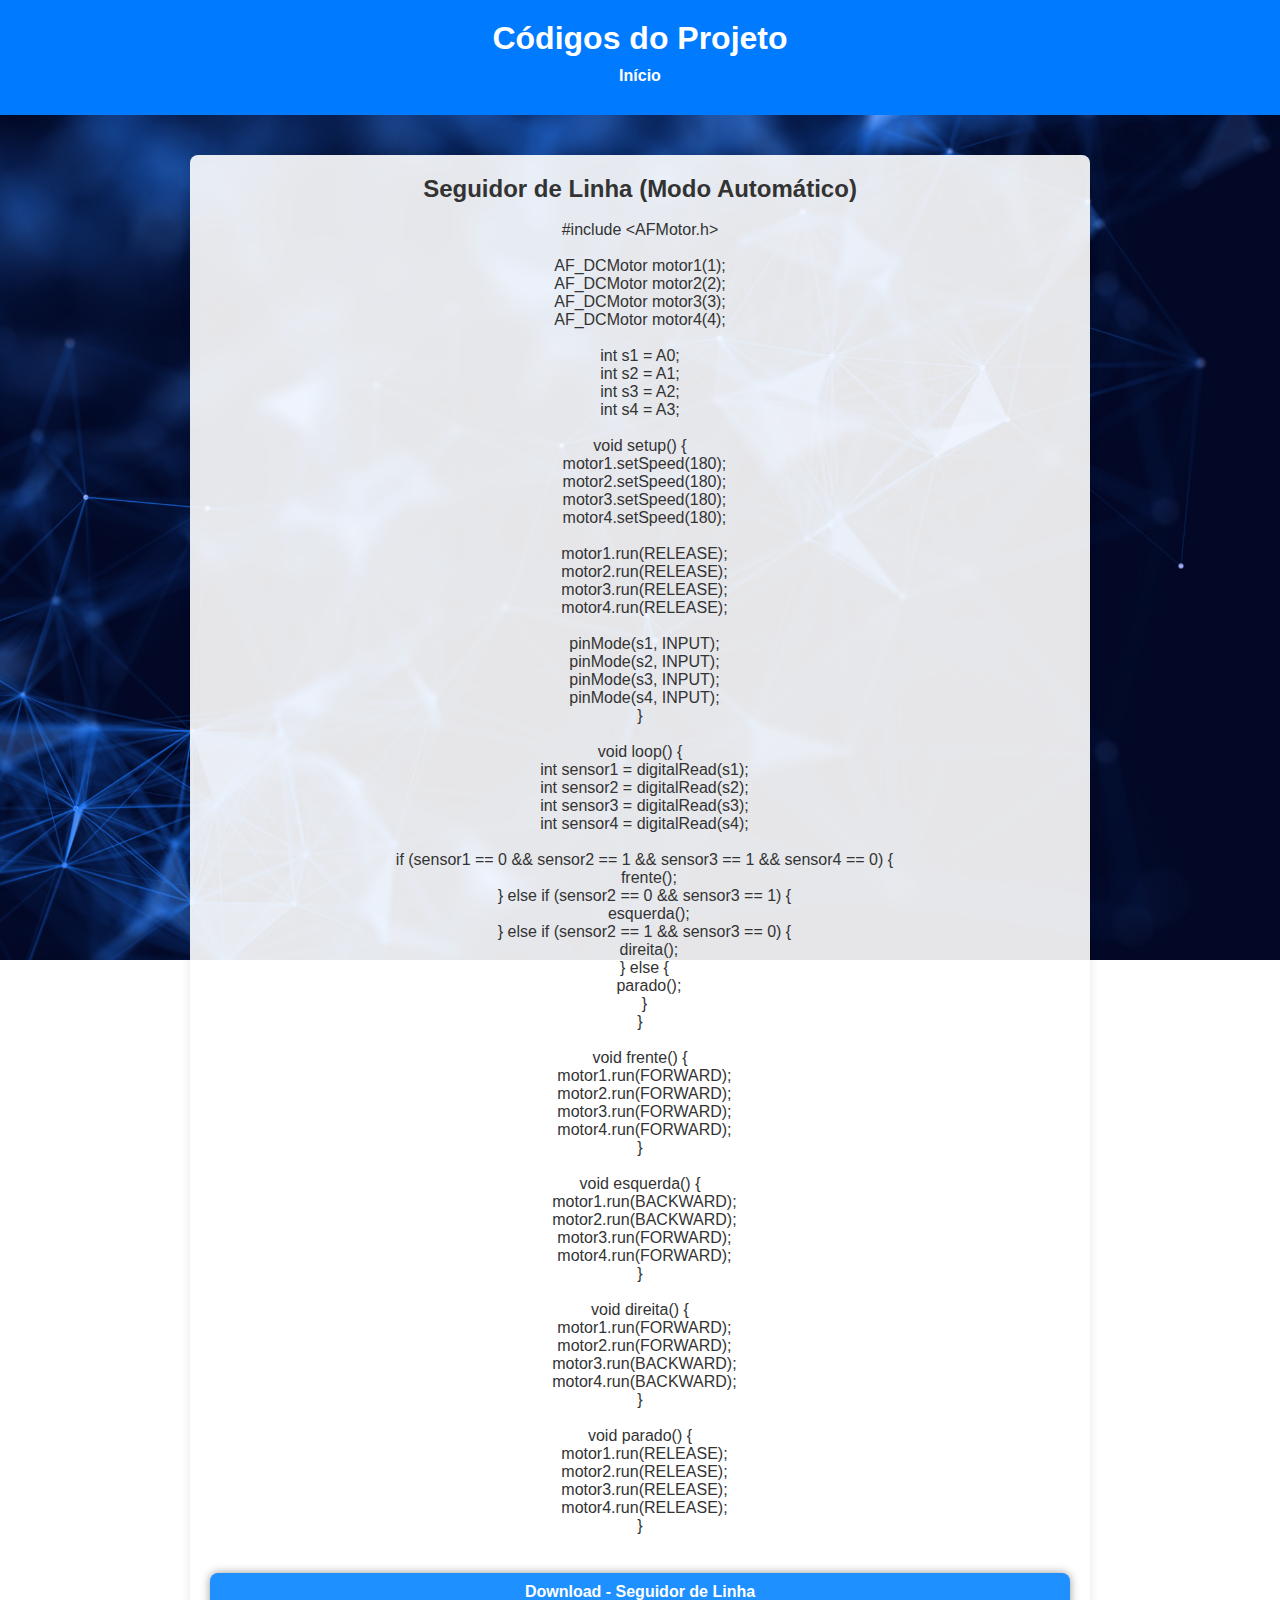
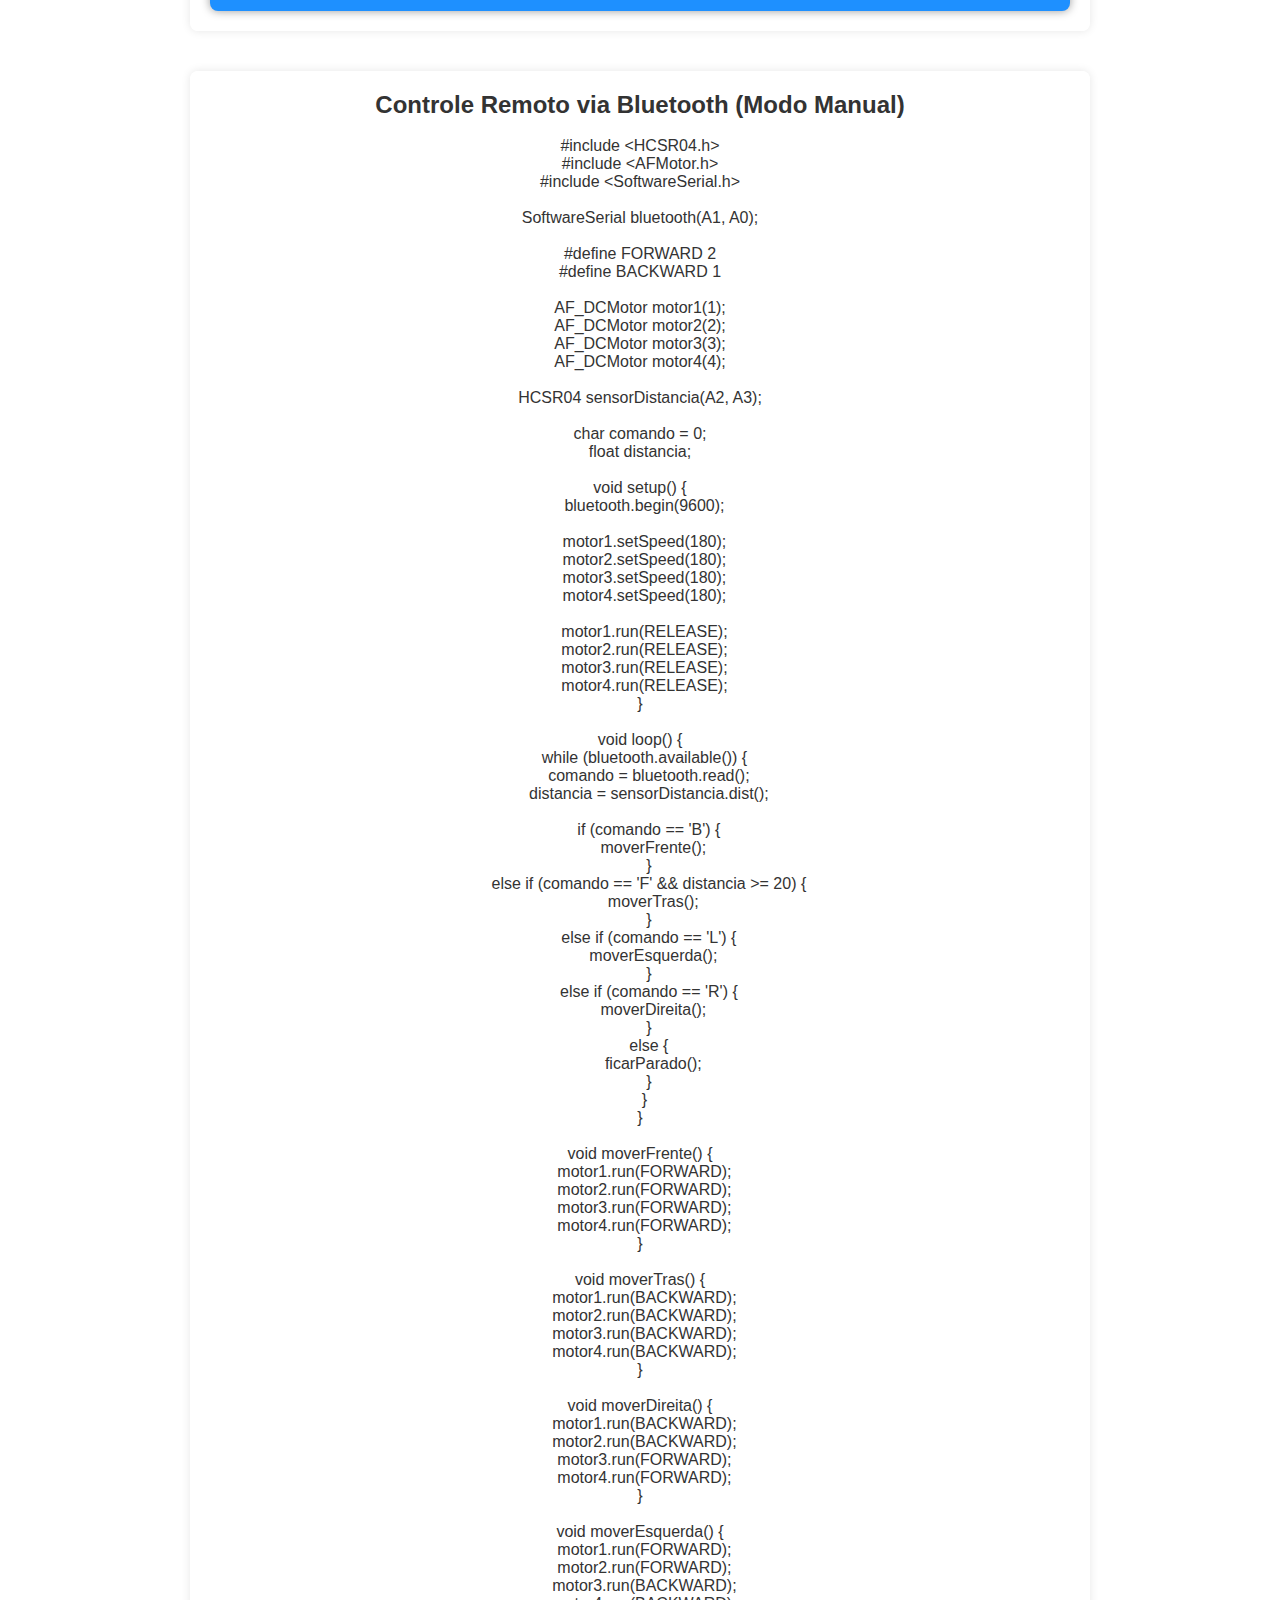
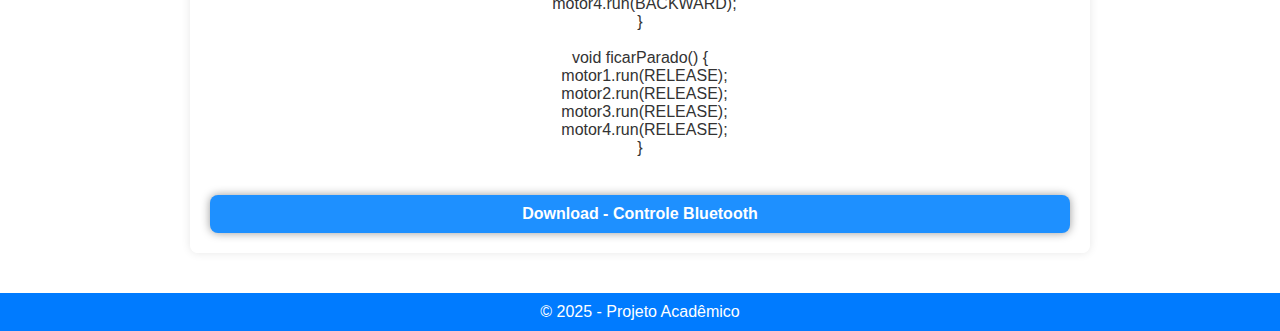
==== codigos.html @ 5f2bebef "Add files via upload" ====
<!DOCTYPE html>
<html lang="pt-BR">
<head>
  <meta charset="UTF-8" />
  <meta name="viewport" content="width=device-width, initial-scale=1.0"/>
  <title>Códigos do Projeto</title>
  <link rel="stylesheet" href="style.css" />
</head>
<body>
  <header>
    <h1>Códigos do Projeto</h1>
    <nav>
      <ul>
        <li><a href="index.html">Início</a></li>
      </ul>
    </nav>
  </header>

  <section id="codigo">
    <h2>Seguidor de Linha (Modo Automático)</h2>
    <pre><code>
#include &lt;AFMotor.h&gt;

AF_DCMotor motor1(1);
AF_DCMotor motor2(2);
AF_DCMotor motor3(3);
AF_DCMotor motor4(4);

int s1 = A0;
int s2 = A1;
int s3 = A2;
int s4 = A3;

void setup() {
  motor1.setSpeed(180);
  motor2.setSpeed(180);
  motor3.setSpeed(180);
  motor4.setSpeed(180);

  motor1.run(RELEASE);
  motor2.run(RELEASE);
  motor3.run(RELEASE);
  motor4.run(RELEASE);

  pinMode(s1, INPUT);
  pinMode(s2, INPUT);
  pinMode(s3, INPUT);
  pinMode(s4, INPUT);
}

void loop() {
  int sensor1 = digitalRead(s1);
  int sensor2 = digitalRead(s2);
  int sensor3 = digitalRead(s3);
  int sensor4 = digitalRead(s4);

  if (sensor1 == 0 && sensor2 == 1 && sensor3 == 1 && sensor4 == 0) {
    frente();
  } else if (sensor2 == 0 && sensor3 == 1) {
    esquerda();
  } else if (sensor2 == 1 && sensor3 == 0) {
    direita();
  } else {
    parado();
  }
}

void frente() {
  motor1.run(FORWARD);
  motor2.run(FORWARD);
  motor3.run(FORWARD);
  motor4.run(FORWARD);
}

void esquerda() {
  motor1.run(BACKWARD);
  motor2.run(BACKWARD);
  motor3.run(FORWARD);
  motor4.run(FORWARD);
}

void direita() {
  motor1.run(FORWARD);
  motor2.run(FORWARD);
  motor3.run(BACKWARD);
  motor4.run(BACKWARD);
}

void parado() {
  motor1.run(RELEASE);
  motor2.run(RELEASE);
  motor3.run(RELEASE);
  motor4.run(RELEASE);
}
    </code></pre>
    <a href="downloads/seguidor.ino" download class="botao-download">Download - Seguidor de Linha</a>
  </section>

  <section id="codigo">
    <h2>Controle Remoto via Bluetooth (Modo Manual)</h2>
    <pre><code>
#include &lt;HCSR04.h&gt;
#include &lt;AFMotor.h&gt;
#include &lt;SoftwareSerial.h&gt;

SoftwareSerial bluetooth(A1, A0);

#define FORWARD 2
#define BACKWARD 1

AF_DCMotor motor1(1);
AF_DCMotor motor2(2);
AF_DCMotor motor3(3);
AF_DCMotor motor4(4);

HCSR04 sensorDistancia(A2, A3);

char comando = 0;
float distancia;

void setup() {
  bluetooth.begin(9600);

  motor1.setSpeed(180);
  motor2.setSpeed(180);
  motor3.setSpeed(180);
  motor4.setSpeed(180);

  motor1.run(RELEASE);
  motor2.run(RELEASE);
  motor3.run(RELEASE);
  motor4.run(RELEASE);
}

void loop() {
  while (bluetooth.available()) {
    comando = bluetooth.read();
    distancia = sensorDistancia.dist();

    if (comando == 'B') {
      moverFrente();
    }
    else if (comando == 'F' && distancia >= 20) {
      moverTras();
    }
    else if (comando == 'L') {
      moverEsquerda();
    }
    else if (comando == 'R') {
      moverDireita();
    }
    else {
      ficarParado();
    }
  }
}

void moverFrente() {
  motor1.run(FORWARD);
  motor2.run(FORWARD);
  motor3.run(FORWARD);
  motor4.run(FORWARD);
}

void moverTras() {
  motor1.run(BACKWARD);
  motor2.run(BACKWARD);
  motor3.run(BACKWARD);
  motor4.run(BACKWARD);
}

void moverDireita() {
  motor1.run(BACKWARD);
  motor2.run(BACKWARD);
  motor3.run(FORWARD);
  motor4.run(FORWARD);
}

void moverEsquerda() {
  motor1.run(FORWARD);
  motor2.run(FORWARD);
  motor3.run(BACKWARD);
  motor4.run(BACKWARD);
}

void ficarParado() {
  motor1.run(RELEASE);
  motor2.run(RELEASE);
  motor3.run(RELEASE);
  motor4.run(RELEASE);
}
    </code></pre>
    <a href="downloads/controle_bluetooth.ino" download class="botao-download">Download - Controle Bluetooth</a>
  </section>

  <footer>
    <p>&copy; 2025 - Projeto Acadêmico</p>
  </footer>
</body>
</html>
---- style.css ----
/* Reset de estilos */
* {
    margin: 0;
    padding: 0;
    box-sizing: border-box;
    font-family: Arial, sans-serif;
}

body {
    background-image: url("imagens/fundo.jpg");
    background-size: cover;
    background-attachment: fixed;
    background-repeat: no-repeat;
    color: #333;
    text-align: center;
}

header {
    background-color: #007BFF;
    color: white;
    padding: 20px;
}

nav ul {
    list-style: none;
    padding: 10px;
}

nav ul li {
    display: inline;
    margin: 0 15px;
}

nav ul li a {
    color: white;
    text-decoration: none;
    font-weight: bold;
}

section {
    padding: 20px;
    margin: 40px auto;
    max-width: 900px;
    background: rgba(255, 255, 255, 0.9);
    border-radius: 8px;
    box-shadow: 0px 0px 10px rgba(0, 0, 0, 0.1);
    transition: all 0.3s ease-in-out;
}

section img {
    max-width: 100%;
    margin-top: 20px;
    border-radius: 8px;
}

footer {
    background: #007BFF;
    color: white;
    padding: 10px;
    margin-top: 40px;
}

/* Carrossel */
.carrossel {
    position: relative;
    max-width: 100%;
    margin: 20px auto;
    overflow: hidden;
    display: flex;
    justify-content: center;
    align-items: center;
}

.carrossel-imagens {
    display: flex;
    transition: transform 0.5s ease;
}

.item {
    display: none;
    text-align: center;
    padding: 10px;
}

.item img {
    width: 100%;
    max-width: 450px;
    margin: 0 auto;
    border-radius: 8px;
}

.item .descricao {
    margin-top: 10px;
    font-size: 15px;
    color: #555;
    max-width: 450px;
    margin-left: auto;
    margin-right: auto;
}

/* Botões do carrossel */
button {
    position: absolute;
    top: 50%;
    transform: translateY(-50%);
    background-color: rgba(0, 0, 0, 0.5);
    color: white;
    border: none;
    padding: 10px;
    font-size: 24px;
    cursor: pointer;
    border-radius: 50%;
    z-index: 10;
}

.prev {
    left: 10px;
}

.next {
    right: 10px;
}

button:hover {
    background-color: rgba(0, 0, 0, 0.8);
}
.codigo-container .codigo {
    background-color: #000;     /* Fundo preto */
    padding: 20px;              /* Espaço interno */
    border-radius: 5px;         /* Cantos arredondados */
    text-align: left;           /* Texto à esquerda */
    margin: 20px auto 20px 0;   /* Joga o bloco pro lado esquerdo, mas ainda com margem */
    max-width: 100%;            /* Ocupa toda a largura disponível dentro da margem */
}
.codigo-bloco {
    background-color: #000;
    padding: 30px;
    margin: 30px auto;
    border-radius: 10px;
    max-width: 900px;
    overflow-x: auto;
    text-align: left;
    position: relative;
}

/* Estilo do texto do código */
.codigo-bloco pre {
    color: #259616; /* Letras brancas dentro do código */
    background: transparent;
    margin: 0;
    white-space: pre-wrap; /* Permite quebra de linha sem perder formatação */
    font-family: 'Courier New', Courier, monospace;
}

/* Estilo do botão */
.botao-download {
    display: block;
    margin: 20px auto 0; /* Centraliza horizontalmente */
    padding: 10px 20px;
    background-color: #1e90ff;
    color: white;
    text-decoration: none;
    border-radius: 8px;
    font-weight: bold;
    transition: transform 0.2s ease, background-color 0.3s ease;
    text-align: center;
    box-shadow: 0 0 10px rgba(0,0,0,0.4);
}

/* Animação no hover */
.botao-download:hover {
    background-color: #3ea0ff;
    transform: scale(1.05);
}
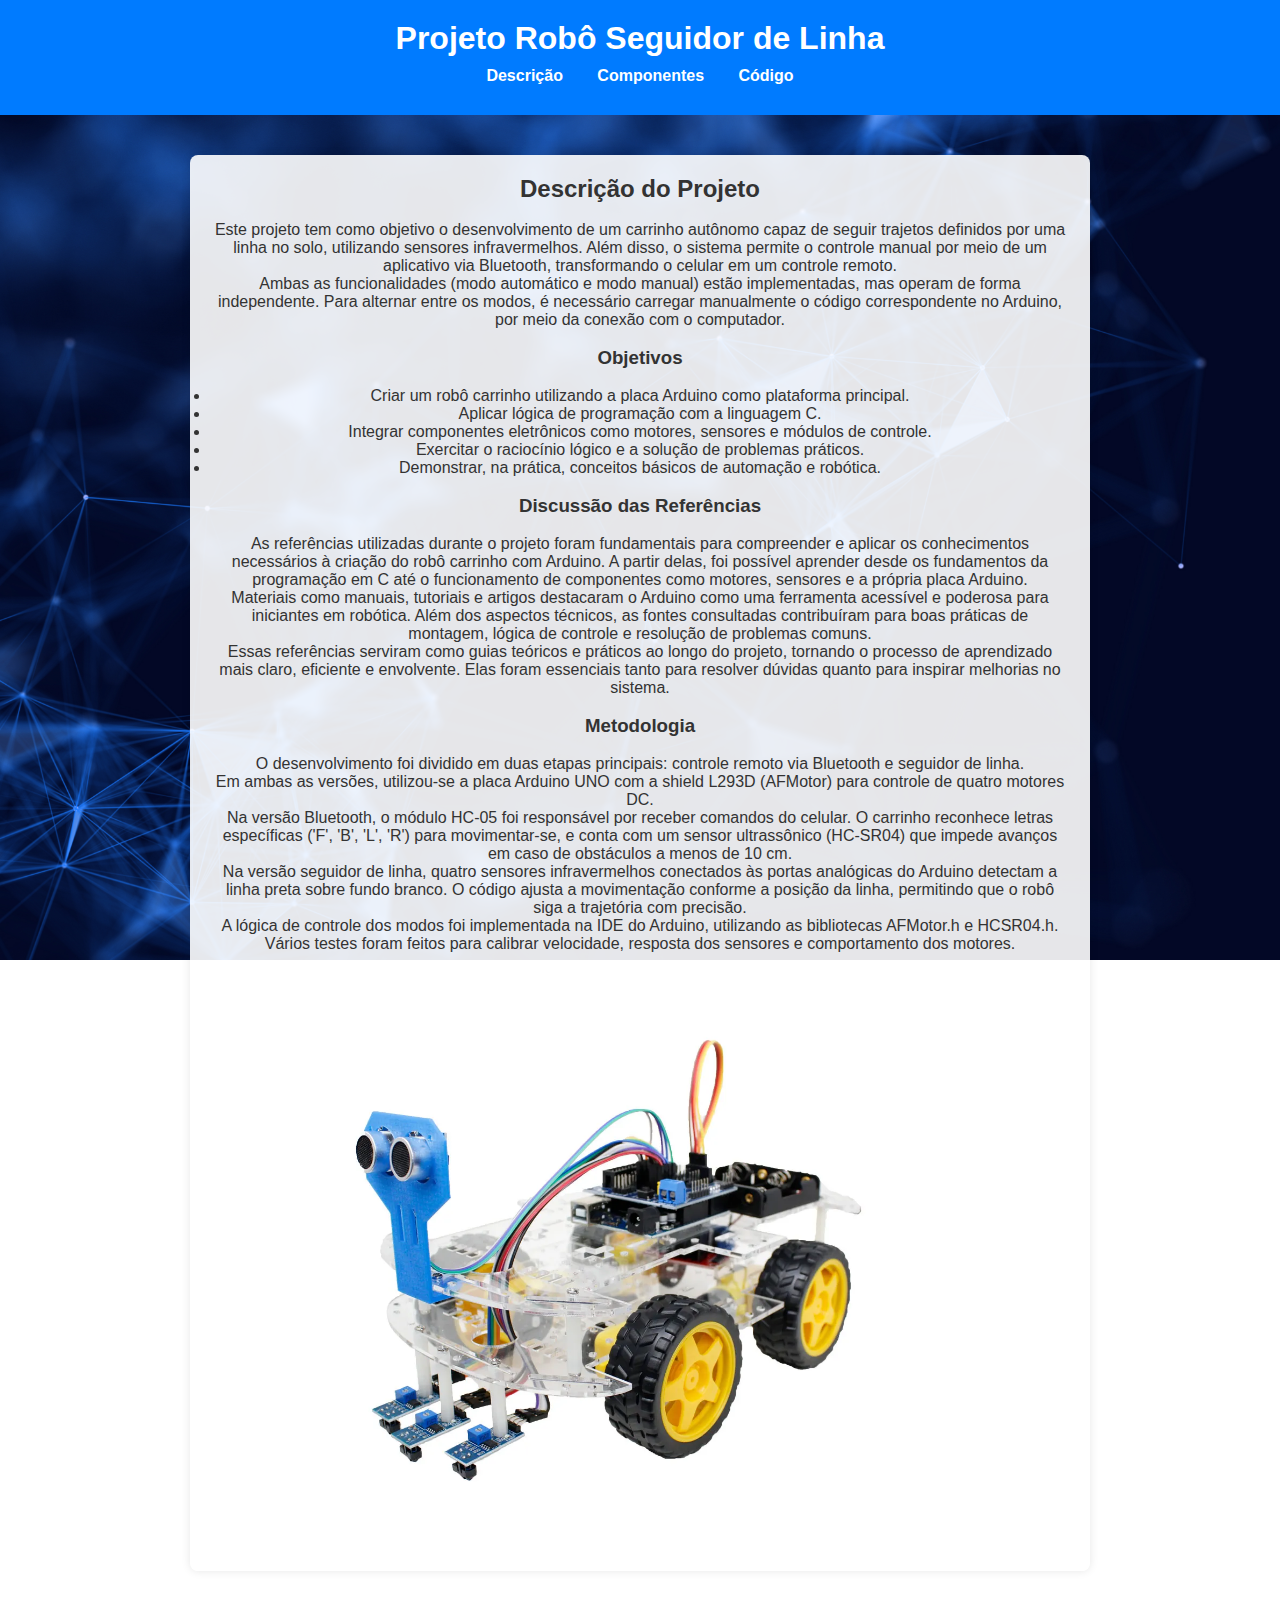
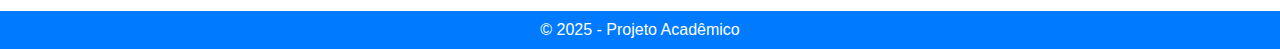
==== commit 7d5cfb3d: "Update codigos.html" ====
--- a/codigos.html
+++ b/codigos.html
@@ -1,70 +1,168 @@
 <!DOCTYPE html>
 <html lang="pt-BR">
 <head>
-  <meta charset="UTF-8" />
-  <meta name="viewport" content="width=device-width, initial-scale=1.0"/>
-  <title>Códigos do Projeto</title>
-  <link rel="stylesheet" href="style.css" />
+    <meta charset="UTF-8">
+    <meta name="viewport" content="width=device-width, initial-scale=1.0">
+    <title>Projeto Carrinho Seguidor de Linha</title>
+    <link rel="stylesheet" href="style.css">
 </head>
 <body>
-  <header>
-    <h1>Códigos do Projeto</h1>
-    <nav>
-      <ul>
-        <li><a href="index.html">Início</a></li>
-      </ul>
-    </nav>
-  </header>
-
-  <section id="codigo">
-    <h2>Seguidor de Linha (Modo Automático)</h2>
-    <pre><code>
-#include &lt;AFMotor.h&gt;
-
+    <header>
+        <h1>Projeto Robô Seguidor de Linha</h1>
+        <nav>
+            <ul>
+                <li><a href="#descricao">Descrição</a></li>
+                <li><a href="#componentes">Componentes</a></li>
+                <li><a href="#codigo">Código</a></li>
+            </ul>
+        </nav>
+    </header>
+
+    <section id="descricao">
+
+        <h2>Descrição do Projeto</h2>
+        <br>
+        <p>Este projeto tem como objetivo o desenvolvimento de um carrinho autônomo capaz de seguir trajetos definidos por uma linha no solo, utilizando sensores infravermelhos. Além disso, o sistema permite o controle manual por meio de um aplicativo via Bluetooth, transformando o celular em um controle remoto.</p>
+
+        <p>Ambas as funcionalidades (modo automático e modo manual) estão implementadas, mas operam de forma independente. Para alternar entre os modos, é necessário carregar manualmente o código correspondente no Arduino, por meio da conexão com o computador.</p>
+        <br>
+        <h3>Objetivos</h3>
+        <br>
+        <ul>
+            <li>Criar um robô carrinho utilizando a placa Arduino como plataforma principal.</li>
+            <li>Aplicar lógica de programação com a linguagem C.</li>
+            <li>Integrar componentes eletrônicos como motores, sensores e módulos de controle.</li>
+            <li>Exercitar o raciocínio lógico e a solução de problemas práticos.</li>
+            <li>Demonstrar, na prática, conceitos básicos de automação e robótica.</li>
+        </ul>
+        <br>
+        <h3>Discussão das Referências</h3>
+        <br>
+        <p>As referências utilizadas durante o projeto foram fundamentais para compreender e aplicar os conhecimentos necessários à criação do robô carrinho com Arduino. A partir delas, foi possível aprender desde os fundamentos da programação em C até o funcionamento de componentes como motores, sensores e a própria placa Arduino.</p>
+        
+        <p>Materiais como manuais, tutoriais e artigos destacaram o Arduino como uma ferramenta acessível e poderosa para iniciantes em robótica. Além dos aspectos técnicos, as fontes consultadas contribuíram para boas práticas de montagem, lógica de controle e resolução de problemas comuns.</p>
+        
+        <p>Essas referências serviram como guias teóricos e práticos ao longo do projeto, tornando o processo de aprendizado mais claro, eficiente e envolvente. Elas foram essenciais tanto para resolver dúvidas quanto para inspirar melhorias no sistema.</p>
+        <br>
+        <h3>Metodologia</h3>
+        <br>
+        <p>O desenvolvimento foi dividido em duas etapas principais: controle remoto via Bluetooth e seguidor de linha.</p>
+
+        <p>Em ambas as versões, utilizou-se a placa Arduino UNO com a shield L293D (AFMotor) para controle de quatro motores DC.</p>
+
+        <p>Na versão Bluetooth, o módulo HC-05 foi responsável por receber comandos do celular. O carrinho reconhece letras específicas ('F', 'B', 'L', 'R') para movimentar-se, e conta com um sensor ultrassônico (HC-SR04) que impede avanços em caso de obstáculos a menos de 10 cm.</p>
+
+        <p>Na versão seguidor de linha, quatro sensores infravermelhos conectados às portas analógicas do Arduino detectam a linha preta sobre fundo branco. O código ajusta a movimentação conforme a posição da linha, permitindo que o robô siga a trajetória com precisão.</p>
+
+        <p>A lógica de controle dos modos foi implementada na IDE do Arduino, utilizando as bibliotecas <code>AFMotor.h</code> e <code>HCSR04.h</code>. Vários testes foram feitos para calibrar velocidade, resposta dos sensores e comportamento dos motores.</p>
+
+        <img src="imagens/Robo.jpg" alt="Carrinho Seguidor de Linha">
+    </section>
+
+    <section id="componentes">
+        <h2>Componentes do Projeto</h2>
+        <div class="carrossel">
+            <div class="carrossel-imagens">
+                <div class="item">
+                    <img src="imagens/arduino.jpg" alt="Arduino Uno">
+                    <p class="descricao"><strong>Arduino Uno</strong> — Microcontrolador ATmega328P responsável por processar os dados dos sensores e controlar os atuadores do carrinho.</p>
+                </div>
+                <div class="item">
+                    <img src="imagens/sensorinfravermelho.jpg" alt="Sensor de Linha">
+                    <p class="descricao"><strong>Sensores de Linha</strong> — Dispositivos ópticos que detectam contraste (geralmente preto/branco) para permitir o seguimento preciso da trajetória.</p>
+                </div>
+                <div class="item">
+                    <img src="imagens/motorshield.jpg" alt="Shield L293D">
+                    <p class="descricao"><strong>Shield L293D</strong> — Ponte H baseada no CI L293D que permite o controle de velocidade e direção dos motores DC conectados.</p>
+                </div>
+                <div class="item">
+                    <img src="imagens/motordc.jpg" alt="Motor DC">
+                    <p class="descricao"><strong>Motores DC</strong> — Motores elétricos usados para a movimentação do carrinho, controlados por sinais PWM via ponte H.</p>
+                </div>
+                <div class="item">
+                    <img src="imagens/modulo.jpg" alt="Módulo Bluetooth HC-05">
+                    <p class="descricao"><strong>Módulo Bluetooth HC-05</strong> — Interface serial sem fio que permite o controle do carrinho por meio de um aplicativo no celular.</p>
+                </div>
+                <div class="item">
+                    <img src="imagens/Sensordistancia.jpg" alt="Sensor Ultrassônico">
+                    <p class="descricao"><strong>Sensor Ultrassônico HC-SR04</strong> — Mede a distância até obstáculos utilizando pulsos de som, útil para evitar colisões em modo manual.</p>
+                </div>
+                <div class="item">
+                    <img src="imagens/protoboard.jpg" alt="Protoboard e Jumpers">
+                    <p class="descricao"><strong>Protoboard e Fios Jumpers</strong> — Facilita a montagem de circuitos temporários e conexões entre módulos sem necessidade de solda.</p>
+                </div>
+                <div class="item">
+                    <img src="imagens/suportepilhas.jpg" alt="Bateria">
+                    <p class="descricao"><strong>Bateria (Pack ou Li-Ion)</strong> — Fonte de energia para alimentar todos os componentes eletrônicos do carrinho.</p>
+                </div>
+            </div>
+            <button class="prev" onclick="mudarImagem(-1)">&#10094;</button>
+            <button class="next" onclick="mudarImagem(1)">&#10095;</button>
+        </div>
+    </section>
+
+    <section id="codigo">
+        <h2>Código Fonte</h2>
+
+        <h3>Código do Controle Remoto:</h3>
+        <div class="codigo-bloco">
+<pre>
+#include &lt;HCSR04.h&gt; // INCLUI BIBLIOTECA HCSR04
+#include &lt;AFMotor.h&gt; // INCLUI A BIBLIOTECA DA MOTOR SHIELD
+#include &lt;SoftwareSerial.h&gt; // INCLUI SERIAL DO BLUETOOTH
+SoftwareSerial bluetooth(A1, A0); // RX(TX DO MÓDULO BT), TX(RX DO MÓDULO BT)
+
+#define FORWARD 2 //VALOR DA BIBLIOTECA 1
+#define BACKWARD 1 //VALOR DA BIBLIOTECA 2
+
+// INSTANCIANDO MOTORES
 AF_DCMotor motor1(1);
 AF_DCMotor motor2(2);
 AF_DCMotor motor3(3);
 AF_DCMotor motor4(4);
 
-int s1 = A0;
-int s2 = A1;
-int s3 = A2;
-int s4 = A3;
+// INNCIANDO SENSOR ULTRASONICO
+HCSR04 sensorDistancia(A2, A3); //PINO TRIGGER, PINO ECHO
+
+// VARIÁVEL PARA RECEBER COMANDO DO BLUETOOTH
+char comando = 0;
+
+// VARIÁVEL PARA ARMAZENAR DISTANCIA MEDIDA NO SENSOR
+float distancia;
 
 void setup() {
+  bluetooth.begin(9600); //INICIA COMUNICAÇÃO SERIAL DO BLUETOOTH
+  //Serial.begin(9600); //INICIA SERIAL MONITOR
+
+  // Define velocidade dos motores
   motor1.setSpeed(180);
   motor2.setSpeed(180);
   motor3.setSpeed(180);
   motor4.setSpeed(180);
-
-  motor1.run(RELEASE);
-  motor2.run(RELEASE);
-  motor3.run(RELEASE);
-  motor4.run(RELEASE);
-
-  pinMode(s1, INPUT);
-  pinMode(s2, INPUT);
-  pinMode(s3, INPUT);
-  pinMode(s4, INPUT);
 }
 
 void loop() {
-  int sensor1 = digitalRead(s1);
-  int sensor2 = digitalRead(s2);
-  int sensor3 = digitalRead(s3);
-  int sensor4 = digitalRead(s4);
-
-  if (sensor1 == 0 && sensor2 == 1 && sensor3 == 1 && sensor4 == 0) {
+  // Lê comando enviado via Bluetooth
+  if (bluetooth.available()) {
+    comando = bluetooth.read();
+  }
+
+  distancia = sensorDistancia.dist();  // Lê distância do obstáculo
+
+  if (comando == 'F' && distancia > 10) {
     frente();
-  } else if (sensor2 == 0 && sensor3 == 1) {
+  } else if (comando == 'B') {
+    tras();
+  } else if (comando == 'L') {
     esquerda();
-  } else if (sensor2 == 1 && sensor3 == 0) {
+  } else if (comando == 'R') {
     direita();
   } else {
     parado();
   }
 }
 
+// Funções de controle dos motores
 void frente() {
   motor1.run(FORWARD);
   motor2.run(FORWARD);
@@ -72,6 +170,13 @@
   motor4.run(FORWARD);
 }
 
+void tras() {
+  motor1.run(BACKWARD);
+  motor2.run(BACKWARD);
+  motor3.run(BACKWARD);
+  motor4.run(BACKWARD);
+}
+
 void esquerda() {
   motor1.run(BACKWARD);
   motor2.run(BACKWARD);
@@ -92,109 +197,105 @@
   motor3.run(RELEASE);
   motor4.run(RELEASE);
 }
-    </code></pre>
-    <a href="downloads/seguidor.ino" download class="botao-download">Download - Seguidor de Linha</a>
-  </section>
-
-  <section id="codigo">
-    <h2>Controle Remoto via Bluetooth (Modo Manual)</h2>
-    <pre><code>
-#include &lt;HCSR04.h&gt;
+</pre>
+            <a href="codigos_carrinho.zip" download class="botao-download">Download dos Códigos</a>
+        </div>
+
+        <h3>Código do Seguidor de Linha:</h3>
+        <div class="codigo-bloco">
+<pre>
 #include &lt;AFMotor.h&gt;
-#include &lt;SoftwareSerial.h&gt;
-
-SoftwareSerial bluetooth(A1, A0);
-
-#define FORWARD 2
-#define BACKWARD 1
-
+
+// Motores conectados à Shield L293D
 AF_DCMotor motor1(1);
 AF_DCMotor motor2(2);
 AF_DCMotor motor3(3);
 AF_DCMotor motor4(4);
 
-HCSR04 sensorDistancia(A2, A3);
-
-char comando = 0;
-float distancia;
+// Sensores de linha
+int s1 = A0;
+int s2 = A1;
+int s3 = A2;
+int s4 = A3;
 
 void setup() {
-  bluetooth.begin(9600);
-
+  // Define a velocidade dos motores
   motor1.setSpeed(180);
   motor2.setSpeed(180);
   motor3.setSpeed(180);
   motor4.setSpeed(180);
 
+  // Inicializa os motores parados
   motor1.run(RELEASE);
   motor2.run(RELEASE);
   motor3.run(RELEASE);
   motor4.run(RELEASE);
+
+  // Define os pinos dos sensores como entrada
+  pinMode(s1, INPUT);
+  pinMode(s2, INPUT);
+  pinMode(s3, INPUT);
+  pinMode(s4, INPUT);
 }
 
 void loop() {
-  while (bluetooth.available()) {
-    comando = bluetooth.read();
-    distancia = sensorDistancia.dist();
-
-    if (comando == 'B') {
-      moverFrente();
-    }
-    else if (comando == 'F' && distancia >= 20) {
-      moverTras();
-    }
-    else if (comando == 'L') {
-      moverEsquerda();
-    }
-    else if (comando == 'R') {
-      moverDireita();
-    }
-    else {
-      ficarParado();
-    }
+  // Lê os valores dos sensores
+  int sensor1 = digitalRead(s1);
+  int sensor2 = digitalRead(s2);
+  int sensor3 = digitalRead(s3);
+  int sensor4 = digitalRead(s4);
+
+  // Lógica para seguir a linha preta
+  if (sensor1 == 0 && sensor2 == 1 && sensor3 == 1 && sensor4 == 0) {
+    frente();
+  } 
+  else if (sensor2 == 0 && sensor3 == 1) {
+    esquerda();
+  } 
+  else if (sensor2 == 1 && sensor3 == 0) {
+    direita();
+  } 
+  else {
+    parado();
   }
 }
 
-void moverFrente() {
+void frente() {
   motor1.run(FORWARD);
   motor2.run(FORWARD);
   motor3.run(FORWARD);
   motor4.run(FORWARD);
 }
 
-void moverTras() {
-  motor1.run(BACKWARD);
-  motor2.run(BACKWARD);
-  motor3.run(BACKWARD);
-  motor4.run(BACKWARD);
-}
-
-void moverDireita() {
+void esquerda() {
   motor1.run(BACKWARD);
   motor2.run(BACKWARD);
   motor3.run(FORWARD);
   motor4.run(FORWARD);
 }
 
-void moverEsquerda() {
+void direita() {
   motor1.run(FORWARD);
   motor2.run(FORWARD);
   motor3.run(BACKWARD);
   motor4.run(BACKWARD);
 }
 
-void ficarParado() {
+void parado() {
   motor1.run(RELEASE);
   motor2.run(RELEASE);
   motor3.run(RELEASE);
   motor4.run(RELEASE);
 }
-    </code></pre>
-    <a href="downloads/controle_bluetooth.ino" download class="botao-download">Download - Controle Bluetooth</a>
-  </section>
-
-  <footer>
-    <p>&copy; 2025 - Projeto Acadêmico</p>
-  </footer>
+</pre>
+            <a href="codigos_carrinho.zip" download class="botao-download">Download dos Códigos</a>
+        </div>
+    </section>
+
+    <footer>
+        <p>&copy; 2025 - Projeto Acadêmico</p>
+    </footer>
+
+    <script src="script.js"></script>
 </body>
 </html>
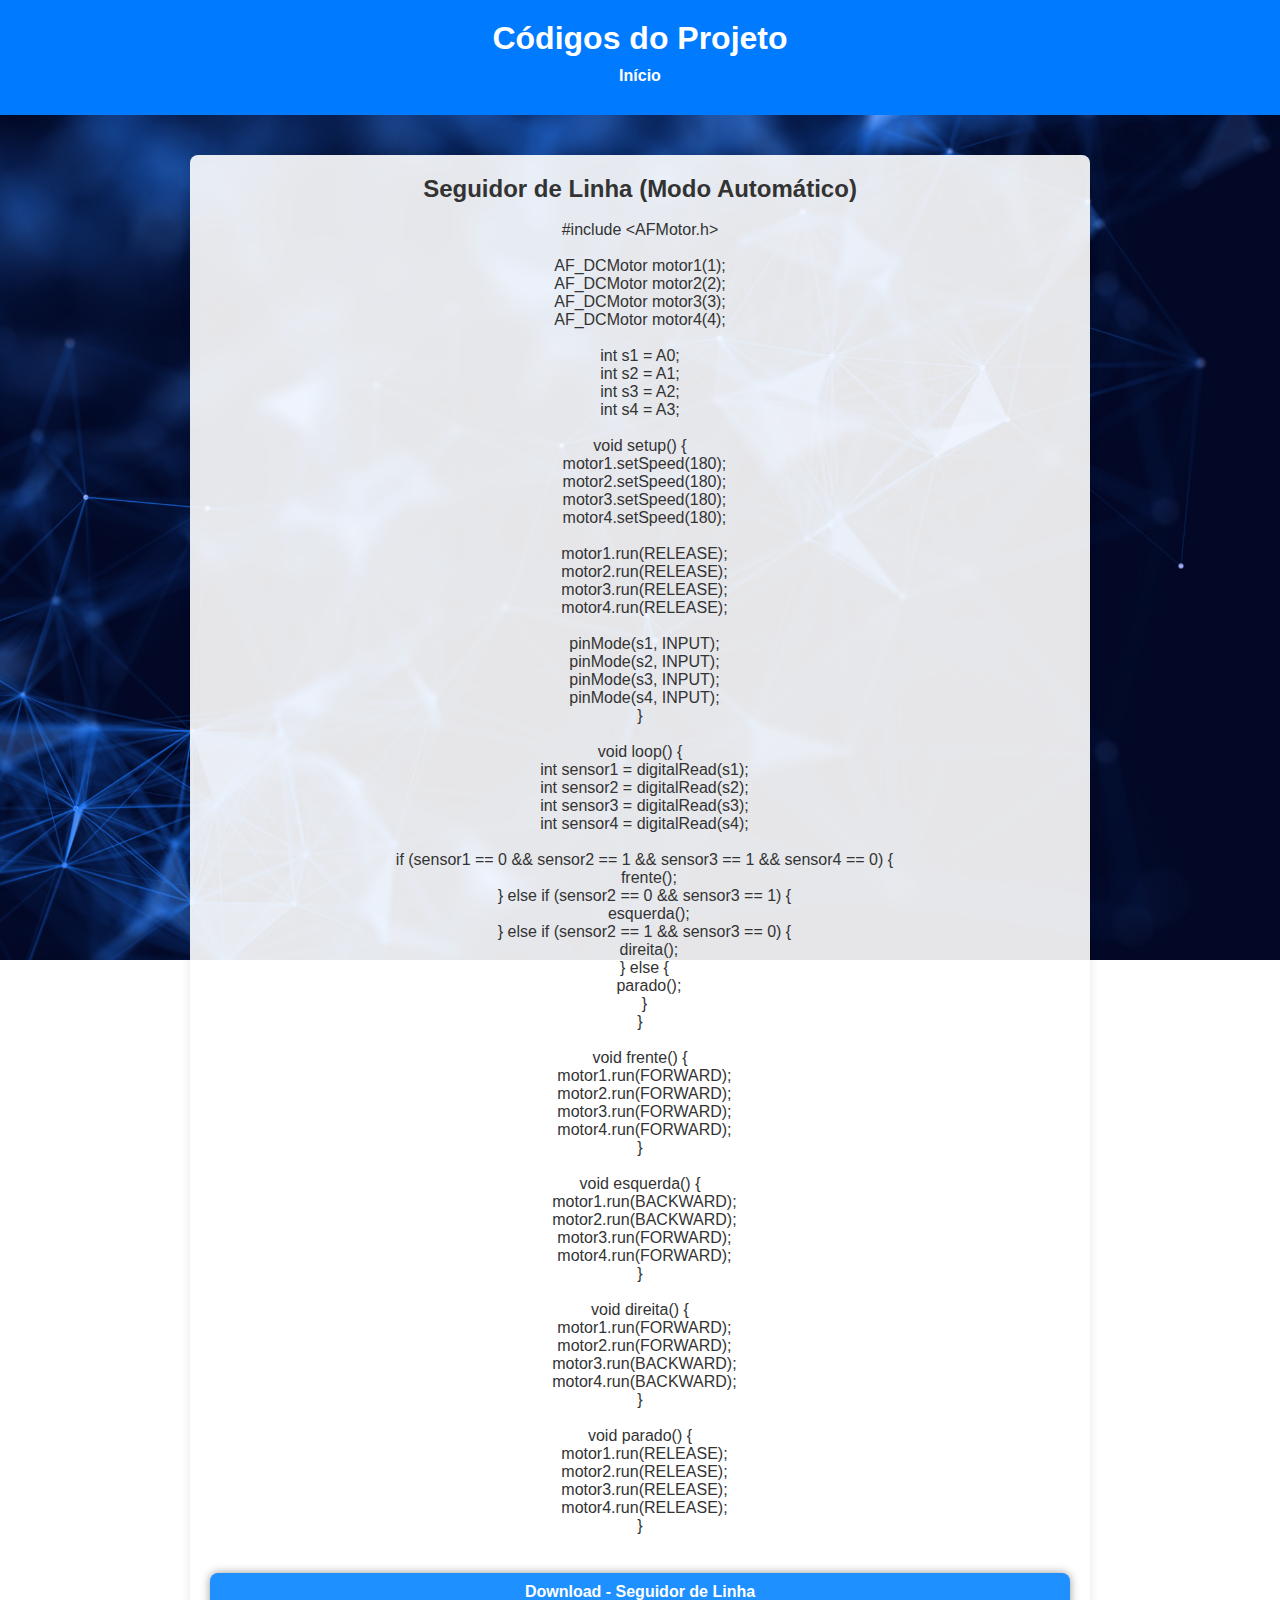
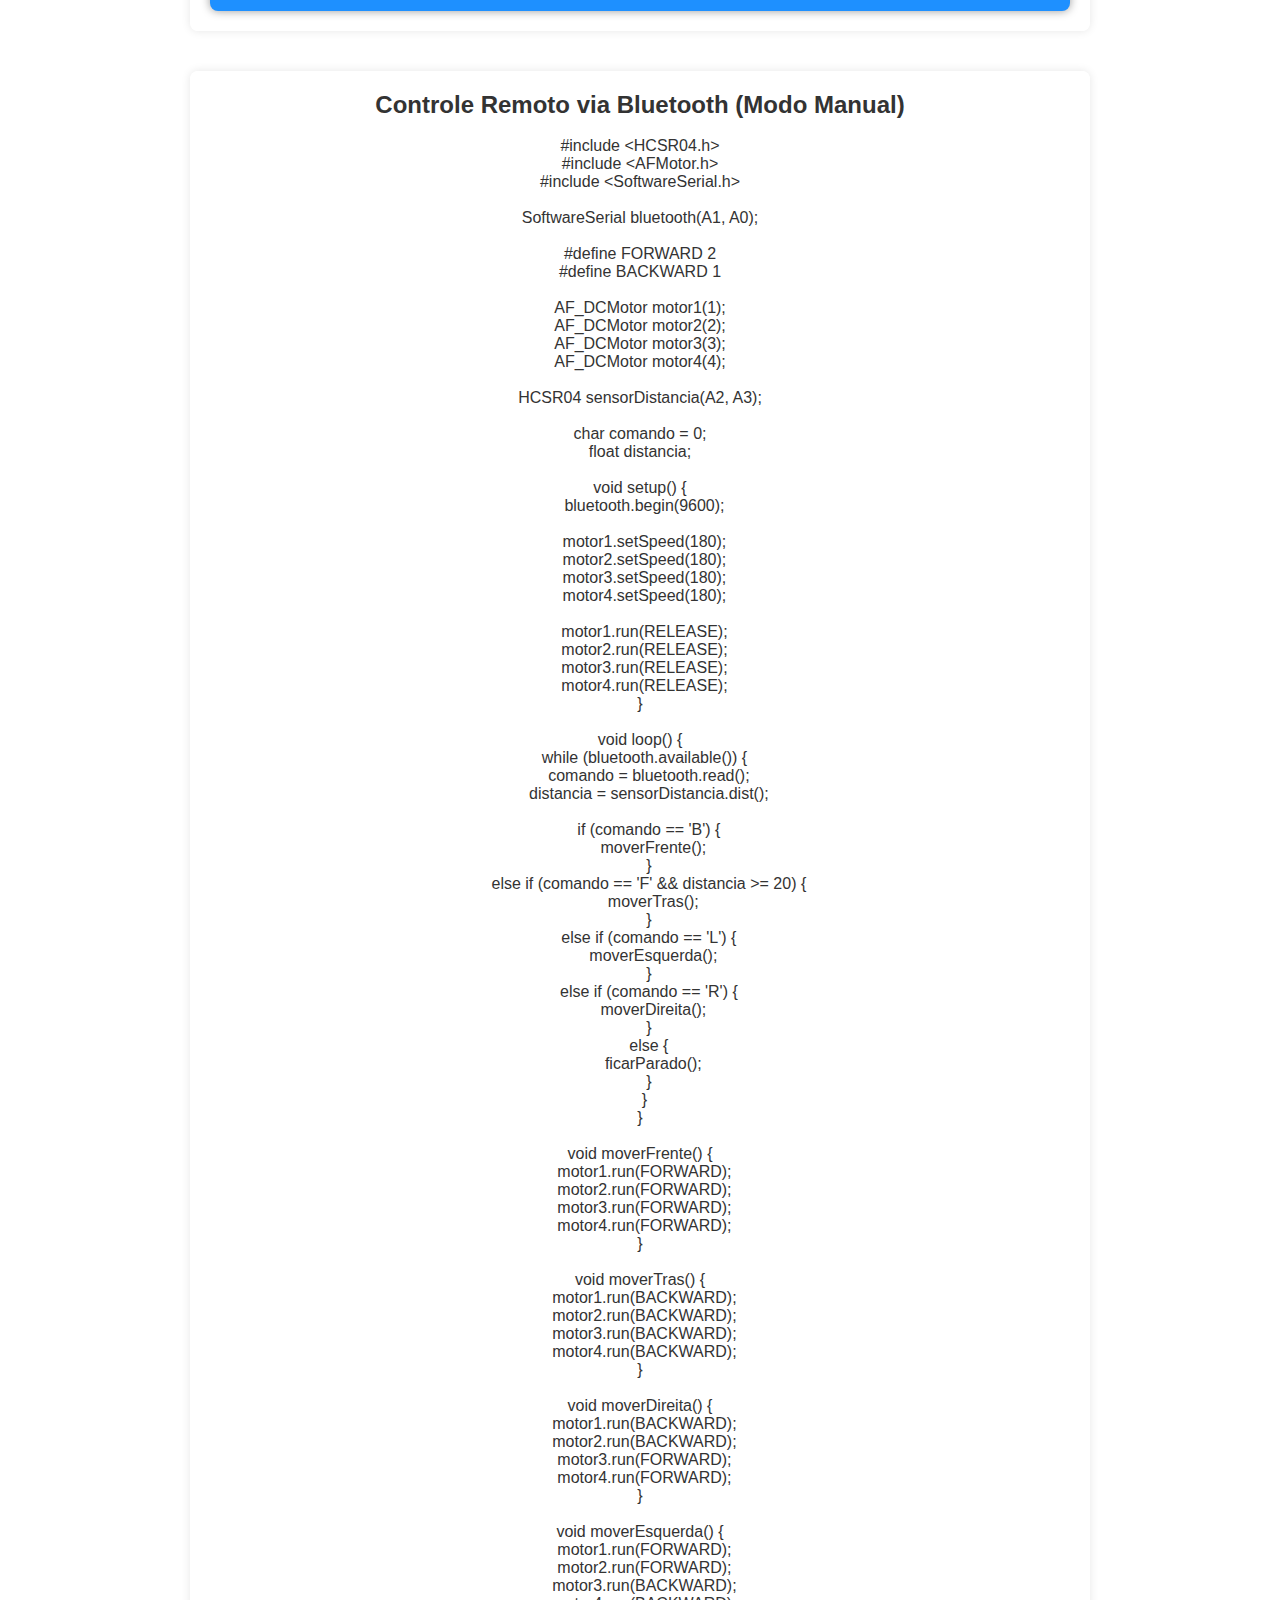
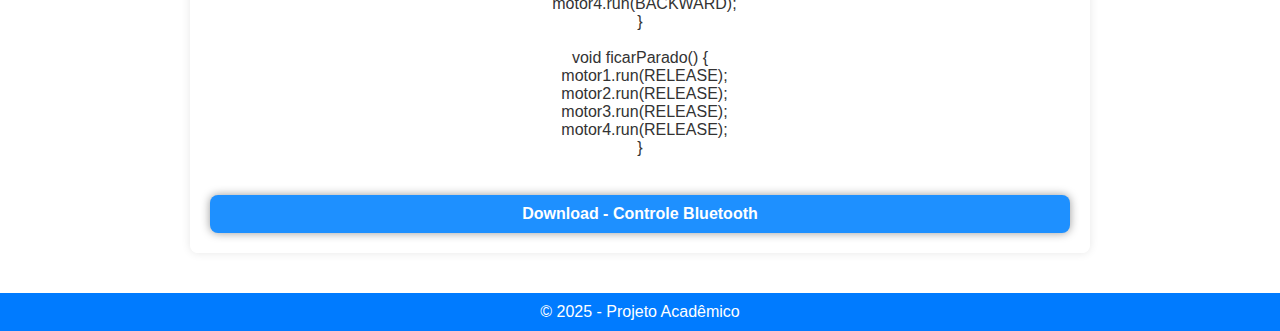
==== commit abff5aba: "Update codigos.html" ====
--- a/codigos.html
+++ b/codigos.html
@@ -1,168 +1,70 @@
 <!DOCTYPE html>
 <html lang="pt-BR">
 <head>
-    <meta charset="UTF-8">
-    <meta name="viewport" content="width=device-width, initial-scale=1.0">
-    <title>Projeto Carrinho Seguidor de Linha</title>
-    <link rel="stylesheet" href="style.css">
+  <meta charset="UTF-8" />
+  <meta name="viewport" content="width=device-width, initial-scale=1.0"/>
+  <title>Códigos do Projeto</title>
+  <link rel="stylesheet" href="style.css" />
 </head>
 <body>
-    <header>
-        <h1>Projeto Robô Seguidor de Linha</h1>
-        <nav>
-            <ul>
-                <li><a href="#descricao">Descrição</a></li>
-                <li><a href="#componentes">Componentes</a></li>
-                <li><a href="#codigo">Código</a></li>
-            </ul>
-        </nav>
-    </header>
-
-    <section id="descricao">
-
-        <h2>Descrição do Projeto</h2>
-        <br>
-        <p>Este projeto tem como objetivo o desenvolvimento de um carrinho autônomo capaz de seguir trajetos definidos por uma linha no solo, utilizando sensores infravermelhos. Além disso, o sistema permite o controle manual por meio de um aplicativo via Bluetooth, transformando o celular em um controle remoto.</p>
-
-        <p>Ambas as funcionalidades (modo automático e modo manual) estão implementadas, mas operam de forma independente. Para alternar entre os modos, é necessário carregar manualmente o código correspondente no Arduino, por meio da conexão com o computador.</p>
-        <br>
-        <h3>Objetivos</h3>
-        <br>
-        <ul>
-            <li>Criar um robô carrinho utilizando a placa Arduino como plataforma principal.</li>
-            <li>Aplicar lógica de programação com a linguagem C.</li>
-            <li>Integrar componentes eletrônicos como motores, sensores e módulos de controle.</li>
-            <li>Exercitar o raciocínio lógico e a solução de problemas práticos.</li>
-            <li>Demonstrar, na prática, conceitos básicos de automação e robótica.</li>
-        </ul>
-        <br>
-        <h3>Discussão das Referências</h3>
-        <br>
-        <p>As referências utilizadas durante o projeto foram fundamentais para compreender e aplicar os conhecimentos necessários à criação do robô carrinho com Arduino. A partir delas, foi possível aprender desde os fundamentos da programação em C até o funcionamento de componentes como motores, sensores e a própria placa Arduino.</p>
-        
-        <p>Materiais como manuais, tutoriais e artigos destacaram o Arduino como uma ferramenta acessível e poderosa para iniciantes em robótica. Além dos aspectos técnicos, as fontes consultadas contribuíram para boas práticas de montagem, lógica de controle e resolução de problemas comuns.</p>
-        
-        <p>Essas referências serviram como guias teóricos e práticos ao longo do projeto, tornando o processo de aprendizado mais claro, eficiente e envolvente. Elas foram essenciais tanto para resolver dúvidas quanto para inspirar melhorias no sistema.</p>
-        <br>
-        <h3>Metodologia</h3>
-        <br>
-        <p>O desenvolvimento foi dividido em duas etapas principais: controle remoto via Bluetooth e seguidor de linha.</p>
-
-        <p>Em ambas as versões, utilizou-se a placa Arduino UNO com a shield L293D (AFMotor) para controle de quatro motores DC.</p>
-
-        <p>Na versão Bluetooth, o módulo HC-05 foi responsável por receber comandos do celular. O carrinho reconhece letras específicas ('F', 'B', 'L', 'R') para movimentar-se, e conta com um sensor ultrassônico (HC-SR04) que impede avanços em caso de obstáculos a menos de 10 cm.</p>
-
-        <p>Na versão seguidor de linha, quatro sensores infravermelhos conectados às portas analógicas do Arduino detectam a linha preta sobre fundo branco. O código ajusta a movimentação conforme a posição da linha, permitindo que o robô siga a trajetória com precisão.</p>
-
-        <p>A lógica de controle dos modos foi implementada na IDE do Arduino, utilizando as bibliotecas <code>AFMotor.h</code> e <code>HCSR04.h</code>. Vários testes foram feitos para calibrar velocidade, resposta dos sensores e comportamento dos motores.</p>
-
-        <img src="imagens/Robo.jpg" alt="Carrinho Seguidor de Linha">
-    </section>
-
-    <section id="componentes">
-        <h2>Componentes do Projeto</h2>
-        <div class="carrossel">
-            <div class="carrossel-imagens">
-                <div class="item">
-                    <img src="imagens/arduino.jpg" alt="Arduino Uno">
-                    <p class="descricao"><strong>Arduino Uno</strong> — Microcontrolador ATmega328P responsável por processar os dados dos sensores e controlar os atuadores do carrinho.</p>
-                </div>
-                <div class="item">
-                    <img src="imagens/sensorinfravermelho.jpg" alt="Sensor de Linha">
-                    <p class="descricao"><strong>Sensores de Linha</strong> — Dispositivos ópticos que detectam contraste (geralmente preto/branco) para permitir o seguimento preciso da trajetória.</p>
-                </div>
-                <div class="item">
-                    <img src="imagens/motorshield.jpg" alt="Shield L293D">
-                    <p class="descricao"><strong>Shield L293D</strong> — Ponte H baseada no CI L293D que permite o controle de velocidade e direção dos motores DC conectados.</p>
-                </div>
-                <div class="item">
-                    <img src="imagens/motordc.jpg" alt="Motor DC">
-                    <p class="descricao"><strong>Motores DC</strong> — Motores elétricos usados para a movimentação do carrinho, controlados por sinais PWM via ponte H.</p>
-                </div>
-                <div class="item">
-                    <img src="imagens/modulo.jpg" alt="Módulo Bluetooth HC-05">
-                    <p class="descricao"><strong>Módulo Bluetooth HC-05</strong> — Interface serial sem fio que permite o controle do carrinho por meio de um aplicativo no celular.</p>
-                </div>
-                <div class="item">
-                    <img src="imagens/Sensordistancia.jpg" alt="Sensor Ultrassônico">
-                    <p class="descricao"><strong>Sensor Ultrassônico HC-SR04</strong> — Mede a distância até obstáculos utilizando pulsos de som, útil para evitar colisões em modo manual.</p>
-                </div>
-                <div class="item">
-                    <img src="imagens/protoboard.jpg" alt="Protoboard e Jumpers">
-                    <p class="descricao"><strong>Protoboard e Fios Jumpers</strong> — Facilita a montagem de circuitos temporários e conexões entre módulos sem necessidade de solda.</p>
-                </div>
-                <div class="item">
-                    <img src="imagens/suportepilhas.jpg" alt="Bateria">
-                    <p class="descricao"><strong>Bateria (Pack ou Li-Ion)</strong> — Fonte de energia para alimentar todos os componentes eletrônicos do carrinho.</p>
-                </div>
-            </div>
-            <button class="prev" onclick="mudarImagem(-1)">&#10094;</button>
-            <button class="next" onclick="mudarImagem(1)">&#10095;</button>
-        </div>
-    </section>
-
-    <section id="codigo">
-        <h2>Código Fonte</h2>
-
-        <h3>Código do Controle Remoto:</h3>
-        <div class="codigo-bloco">
-<pre>
-#include &lt;HCSR04.h&gt; // INCLUI BIBLIOTECA HCSR04
-#include &lt;AFMotor.h&gt; // INCLUI A BIBLIOTECA DA MOTOR SHIELD
-#include &lt;SoftwareSerial.h&gt; // INCLUI SERIAL DO BLUETOOTH
-SoftwareSerial bluetooth(A1, A0); // RX(TX DO MÓDULO BT), TX(RX DO MÓDULO BT)
-
-#define FORWARD 2 //VALOR DA BIBLIOTECA 1
-#define BACKWARD 1 //VALOR DA BIBLIOTECA 2
-
-// INSTANCIANDO MOTORES
+  <header>
+    <h1>Códigos do Projeto</h1>
+    <nav>
+      <ul>
+        <li><a href="index.html">Início</a></li>
+      </ul>
+    </nav>
+  </header>
+
+  <section id="codigo">
+    <h2>Seguidor de Linha (Modo Automático)</h2>
+    <pre><code>
+#include &lt;AFMotor.h&gt;
+
 AF_DCMotor motor1(1);
 AF_DCMotor motor2(2);
 AF_DCMotor motor3(3);
 AF_DCMotor motor4(4);
 
-// INNCIANDO SENSOR ULTRASONICO
-HCSR04 sensorDistancia(A2, A3); //PINO TRIGGER, PINO ECHO
-
-// VARIÁVEL PARA RECEBER COMANDO DO BLUETOOTH
-char comando = 0;
-
-// VARIÁVEL PARA ARMAZENAR DISTANCIA MEDIDA NO SENSOR
-float distancia;
+int s1 = A0;
+int s2 = A1;
+int s3 = A2;
+int s4 = A3;
 
 void setup() {
-  bluetooth.begin(9600); //INICIA COMUNICAÇÃO SERIAL DO BLUETOOTH
-  //Serial.begin(9600); //INICIA SERIAL MONITOR
-
-  // Define velocidade dos motores
   motor1.setSpeed(180);
   motor2.setSpeed(180);
   motor3.setSpeed(180);
   motor4.setSpeed(180);
+
+  motor1.run(RELEASE);
+  motor2.run(RELEASE);
+  motor3.run(RELEASE);
+  motor4.run(RELEASE);
+
+  pinMode(s1, INPUT);
+  pinMode(s2, INPUT);
+  pinMode(s3, INPUT);
+  pinMode(s4, INPUT);
 }
 
 void loop() {
-  // Lê comando enviado via Bluetooth
-  if (bluetooth.available()) {
-    comando = bluetooth.read();
-  }
-
-  distancia = sensorDistancia.dist();  // Lê distância do obstáculo
-
-  if (comando == 'F' && distancia > 10) {
+  int sensor1 = digitalRead(s1);
+  int sensor2 = digitalRead(s2);
+  int sensor3 = digitalRead(s3);
+  int sensor4 = digitalRead(s4);
+
+  if (sensor1 == 0 && sensor2 == 1 && sensor3 == 1 && sensor4 == 0) {
     frente();
-  } else if (comando == 'B') {
-    tras();
-  } else if (comando == 'L') {
+  } else if (sensor2 == 0 && sensor3 == 1) {
     esquerda();
-  } else if (comando == 'R') {
+  } else if (sensor2 == 1 && sensor3 == 0) {
     direita();
   } else {
     parado();
   }
 }
 
-// Funções de controle dos motores
 void frente() {
   motor1.run(FORWARD);
   motor2.run(FORWARD);
@@ -170,132 +72,129 @@
   motor4.run(FORWARD);
 }
 
-void tras() {
+void esquerda() {
+  motor1.run(BACKWARD);
+  motor2.run(BACKWARD);
+  motor3.run(FORWARD);
+  motor4.run(FORWARD);
+}
+
+void direita() {
+  motor1.run(FORWARD);
+  motor2.run(FORWARD);
+  motor3.run(BACKWARD);
+  motor4.run(BACKWARD);
+}
+
+void parado() {
+  motor1.run(RELEASE);
+  motor2.run(RELEASE);
+  motor3.run(RELEASE);
+  motor4.run(RELEASE);
+}
+    </code></pre>
+    <a href="downloads/seguidor.ino" download class="botao-download">Download - Seguidor de Linha</a>
+  </section>
+
+  <section id="codigo">
+    <h2>Controle Remoto via Bluetooth (Modo Manual)</h2>
+    <pre><code>
+#include &lt;HCSR04.h&gt;
+#include &lt;AFMotor.h&gt;
+#include &lt;SoftwareSerial.h&gt;
+
+SoftwareSerial bluetooth(A1, A0);
+
+#define FORWARD 2
+#define BACKWARD 1
+
+AF_DCMotor motor1(1);
+AF_DCMotor motor2(2);
+AF_DCMotor motor3(3);
+AF_DCMotor motor4(4);
+
+HCSR04 sensorDistancia(A2, A3);
+
+char comando = 0;
+float distancia;
+
+void setup() {
+  bluetooth.begin(9600);
+
+  motor1.setSpeed(180);
+  motor2.setSpeed(180);
+  motor3.setSpeed(180);
+  motor4.setSpeed(180);
+
+  motor1.run(RELEASE);
+  motor2.run(RELEASE);
+  motor3.run(RELEASE);
+  motor4.run(RELEASE);
+}
+
+void loop() {
+  while (bluetooth.available()) {
+    comando = bluetooth.read();
+    distancia = sensorDistancia.dist();
+
+    if (comando == 'B') {
+      moverFrente();
+    }
+    else if (comando == 'F' && distancia >= 20) {
+      moverTras();
+    }
+    else if (comando == 'L') {
+      moverEsquerda();
+    }
+    else if (comando == 'R') {
+      moverDireita();
+    }
+    else {
+      ficarParado();
+    }
+  }
+}
+
+void moverFrente() {
+  motor1.run(FORWARD);
+  motor2.run(FORWARD);
+  motor3.run(FORWARD);
+  motor4.run(FORWARD);
+}
+
+void moverTras() {
   motor1.run(BACKWARD);
   motor2.run(BACKWARD);
   motor3.run(BACKWARD);
   motor4.run(BACKWARD);
 }
 
-void esquerda() {
+void moverDireita() {
   motor1.run(BACKWARD);
   motor2.run(BACKWARD);
   motor3.run(FORWARD);
   motor4.run(FORWARD);
 }
 
-void direita() {
+void moverEsquerda() {
   motor1.run(FORWARD);
   motor2.run(FORWARD);
   motor3.run(BACKWARD);
   motor4.run(BACKWARD);
 }
 
-void parado() {
-  motor1.run(RELEASE);
-  motor2.run(RELEASE);
-  motor3.run(RELEASE);
-  motor4.run(RELEASE);
-}
-</pre>
-            <a href="codigos_carrinho.zip" download class="botao-download">Download dos Códigos</a>
-        </div>
-
-        <h3>Código do Seguidor de Linha:</h3>
-        <div class="codigo-bloco">
-<pre>
-#include &lt;AFMotor.h&gt;
-
-// Motores conectados à Shield L293D
-AF_DCMotor motor1(1);
-AF_DCMotor motor2(2);
-AF_DCMotor motor3(3);
-AF_DCMotor motor4(4);
-
-// Sensores de linha
-int s1 = A0;
-int s2 = A1;
-int s3 = A2;
-int s4 = A3;
-
-void setup() {
-  // Define a velocidade dos motores
-  motor1.setSpeed(180);
-  motor2.setSpeed(180);
-  motor3.setSpeed(180);
-  motor4.setSpeed(180);
-
-  // Inicializa os motores parados
-  motor1.run(RELEASE);
-  motor2.run(RELEASE);
-  motor3.run(RELEASE);
-  motor4.run(RELEASE);
-
-  // Define os pinos dos sensores como entrada
-  pinMode(s1, INPUT);
-  pinMode(s2, INPUT);
-  pinMode(s3, INPUT);
-  pinMode(s4, INPUT);
-}
-
-void loop() {
-  // Lê os valores dos sensores
-  int sensor1 = digitalRead(s1);
-  int sensor2 = digitalRead(s2);
-  int sensor3 = digitalRead(s3);
-  int sensor4 = digitalRead(s4);
-
-  // Lógica para seguir a linha preta
-  if (sensor1 == 0 && sensor2 == 1 && sensor3 == 1 && sensor4 == 0) {
-    frente();
-  } 
-  else if (sensor2 == 0 && sensor3 == 1) {
-    esquerda();
-  } 
-  else if (sensor2 == 1 && sensor3 == 0) {
-    direita();
-  } 
-  else {
-    parado();
-  }
-}
-
-void frente() {
-  motor1.run(FORWARD);
-  motor2.run(FORWARD);
-  motor3.run(FORWARD);
-  motor4.run(FORWARD);
-}
-
-void esquerda() {
-  motor1.run(BACKWARD);
-  motor2.run(BACKWARD);
-  motor3.run(FORWARD);
-  motor4.run(FORWARD);
-}
-
-void direita() {
-  motor1.run(FORWARD);
-  motor2.run(FORWARD);
-  motor3.run(BACKWARD);
-  motor4.run(BACKWARD);
-}
-
-void parado() {
-  motor1.run(RELEASE);
-  motor2.run(RELEASE);
-  motor3.run(RELEASE);
-  motor4.run(RELEASE);
-}
-</pre>
-            <a href="codigos_carrinho.zip" download class="botao-download">Download dos Códigos</a>
-        </div>
-    </section>
-
-    <footer>
-        <p>&copy; 2025 - Projeto Acadêmico</p>
-    </footer>
-
-    <script src="script.js"></script>
+void ficarParado() {
+  motor1.run(RELEASE);
+  motor2.run(RELEASE);
+  motor3.run(RELEASE);
+  motor4.run(RELEASE);
+}
+    </code></pre>
+    <a href="downloads/controle_bluetooth.ino" download class="botao-download">Download - Controle Bluetooth</a>
+  </section>
+
+  <footer>
+    <p>&copy; 2025 - Projeto Acadêmico</p>
+  </footer>
 </body>
 </html>
